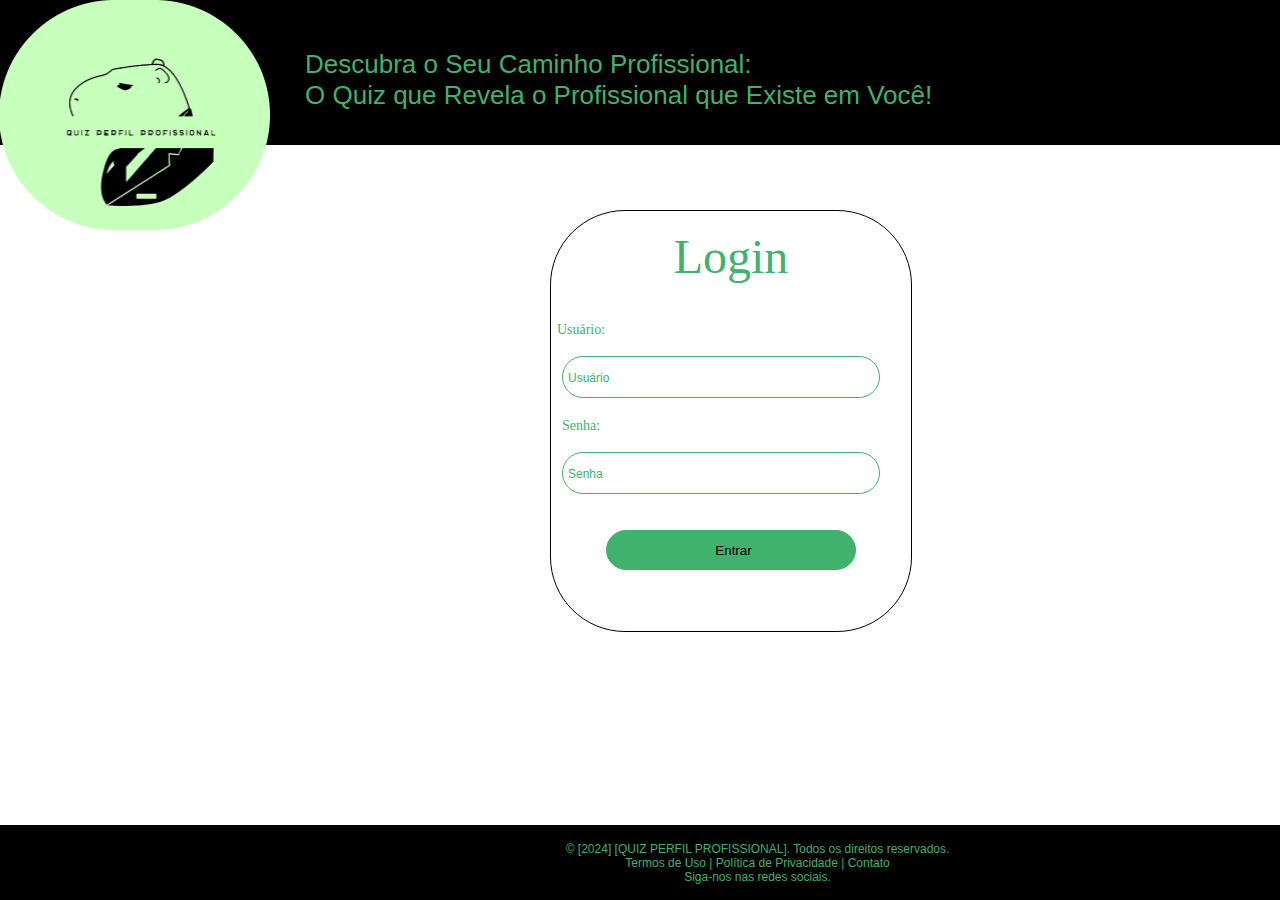
==== index.html @ d784d162 "Add files via upload" ====
<!DOCTYPE html>
<html lang="en">
<head>
    <meta charset="UTF-8">
    <meta name="viewport" content="width=device-width, initial-scale=1.0">
    <link rel="stylesheet" href="css/style.css">
    <title>QUIZ</title>
</head>
<body>
    <header>
        <img src="imagens/Captura de tela 2024-03-05 141443 2 (1).png" class="logo">
        <h1>Descubra o Seu Caminho Profissional: <br>
            O Quiz que Revela o Profissional que Existe em Você!</h1>
    </header>
    <main>
    <div class="forms">
        <br>
            <h2>Login</h2>
            <br>
            <br>
        <form>
            <label class="name" for="username">Usuário:</label>
            <br>
            <br>
            <input  class="us" id="username" name="username" required placeholder="Usuário">
<br>
<br>
            <label class="name" for="password">Senha:</label>
            <br>
            <br>
            <input class="us" id="password" name="password" placeholder="Senha" required>
<br>
<br>
<br>
            <input class="ok" type="submit" value="Entrar">
         
        </form>
    </div>
    </main>
    <footer>
        <p>© [2024] [QUIZ PERFIL PROFISSIONAL]. Todos os direitos reservados. <br>
            Termos de Uso | Política de Privacidade | Contato <br>
            Siga-nos nas redes sociais.</p>
    </footer>
</body>
</html>
---- css/style.css ----
* {
    margin: 0px;
    padding: 0px;
}

:root {
    --cor-font: #41B16E;
}

body {
    margin: 0;
    padding: 0;
    min-height: 100vh;
    display: flex;
    flex-direction: column;
}

main {
    flex: 1;
}

header {
    height: 145px;
    width: 100%;
    background-color: black;
}

.logo {
    width: 270px;
    height: 230px;
}

h1 {
    font-family: "Londrina Solid", sans-serif;
    font-weight: 400;
    font-style: normal;
    color: #41B16E;
    font-size: 26px;
    position: relative;
    top: -185px;
    left: 305px;
    width: 628px;
}

footer {
    height: 75px;
    width: 100%;
    background-color: black;
    color: var(--cor-font);
    margin-top: auto;
}
p{
    font-family: "Londrina Solid", sans-serif;
    font-weight: 400;
    font-style: normal;
    color: #41B16E;
    font-size: 12px;
    position: relative;
    left: 565px;
    margin-top: 17px;
    width: 385px;
    text-align: center;
}
.forms{
    position: relative;
    top: 65px;
    border-radius: 75px;
    border: 1px solid #000;
    width: 360px;
    height: 420px;
    left: 550px;
    text-align: center;
}
.name{
    font-family: "Sanchez", serif;
    font-weight: 400;
    font-style: normal;
    font-size: 14px;
    color: #41B16E;
    margin-left: -300px;
    position: relative;
}
h2{
    font-family: "Sanchez", serif;
  font-weight: 400;
  font-style: normal;
  font-size: 48px;
  color: #41B16E;
}
.us{
    border-radius: 50px;
    border: 1px solid var(--cor-font);
    width: 311px;
    height: 40px;
    left: -10px;
    position: relative;
    padding-left: 5px;
}
::placeholder{
    color: #41B16E;
    margin-left: 5px;
    font-size: 12px;
}
.ok{
    border-radius: 50px;
    background-color: #41B16E;
    border: 1px solid var(--cor-font);
    width: 250px;
    height: 40px;
    padding-left: 5px;
}
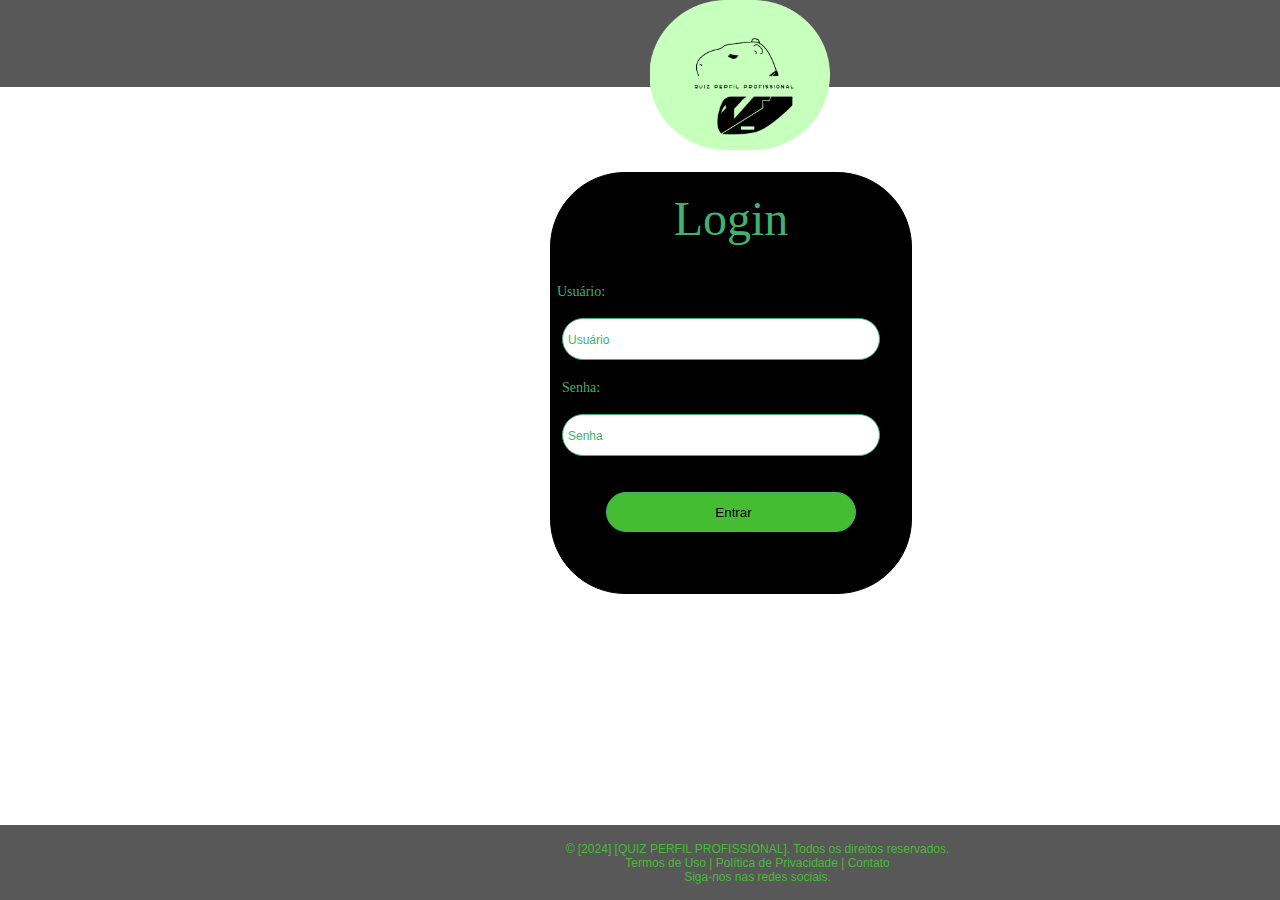
==== commit 1abe6319: "12" ====
--- a/index.html
+++ b/index.html
@@ -9,9 +9,23 @@
 <body>
     <header>
         <img src="imagens/Captura de tela 2024-03-05 141443 2 (1).png" class="logo">
-        <h1>Descubra o Seu Caminho Profissional: <br>
-            O Quiz que Revela o Profissional que Existe em Você!</h1>
-    </header>
+        <!-- <h1>Descubra o Seu Caminho Profissional: 
+            O Quiz que Revela o Profissional que Existe em Você!</h1> -->
+            <nav>
+                <ul class="menuside">
+                    <li>
+                        <a href="" class="trespt">
+                            <svg class="ptsvg" xmlns="http://www.w3.org/2000/svg" height="24" viewBox="0 -960 960 960" width="24"><path d="M120-240v-80h720v80H120Zm0-200v-80h720v80H120Zm0-200v-80h720v80H120Z"/></svg>
+                        </a>
+                            <ul>
+                                <li><a href=""></a></li>
+                                <li><a href=""></a></li>
+                                <li><a href=""></a></li>
+                            </ul> 
+                    </li>
+                </ul>
+            </nav>
+        </header>
     <main>
     <div class="forms">
         <br>
--- a/css/style.css
+++ b/css/style.css
@@ -20,32 +20,33 @@
 }
 
 header {
-    height: 145px;
+    height: 87px;
     width: 100%;
-    background-color: black;
-}
+    background-color: #585858;}
 
 .logo {
-    width: 270px;
-    height: 230px;
+    position: relative;
+    left: 650px;
+    width: 180px;
+    height: 150px;
 }
 
 h1 {
     font-family: "Londrina Solid", sans-serif;
     font-weight: 400;
     font-style: normal;
-    color: #41B16E;
-    font-size: 26px;
+    color: #44BD32;
+    font-size: 16px;
     position: relative;
-    top: -185px;
-    left: 305px;
-    width: 628px;
+    top: -75px;
+    left: 180px;
+    width: 700px;
 }
 
 footer {
     height: 75px;
     width: 100%;
-    background-color: black;
+    background-color: #585858;
     color: var(--cor-font);
     margin-top: auto;
 }
@@ -53,7 +54,7 @@
     font-family: "Londrina Solid", sans-serif;
     font-weight: 400;
     font-style: normal;
-    color: #41B16E;
+    color: #44BD32;
     font-size: 12px;
     position: relative;
     left: 565px;
@@ -63,8 +64,9 @@
 }
 .forms{
     position: relative;
-    top: 65px;
+    top: 85px;
     border-radius: 75px;
+    background-color: #000000;
     border: 1px solid #000;
     width: 360px;
     height: 420px;
@@ -103,9 +105,21 @@
 }
 .ok{
     border-radius: 50px;
-    background-color: #41B16E;
+    background-color: #44BD32;
     border: 1px solid var(--cor-font);
     width: 250px;
     height: 40px;
     padding-left: 5px;
-}+}
+.ptsvg {
+    fill: #000000; 
+    width: 30px; 
+    height: 30px;   
+    position: relative;
+    top: -115px;
+    padding: 5px;
+    left: 1490px;
+    background-color: #44BD32;
+    border-radius: 50%;
+}
+
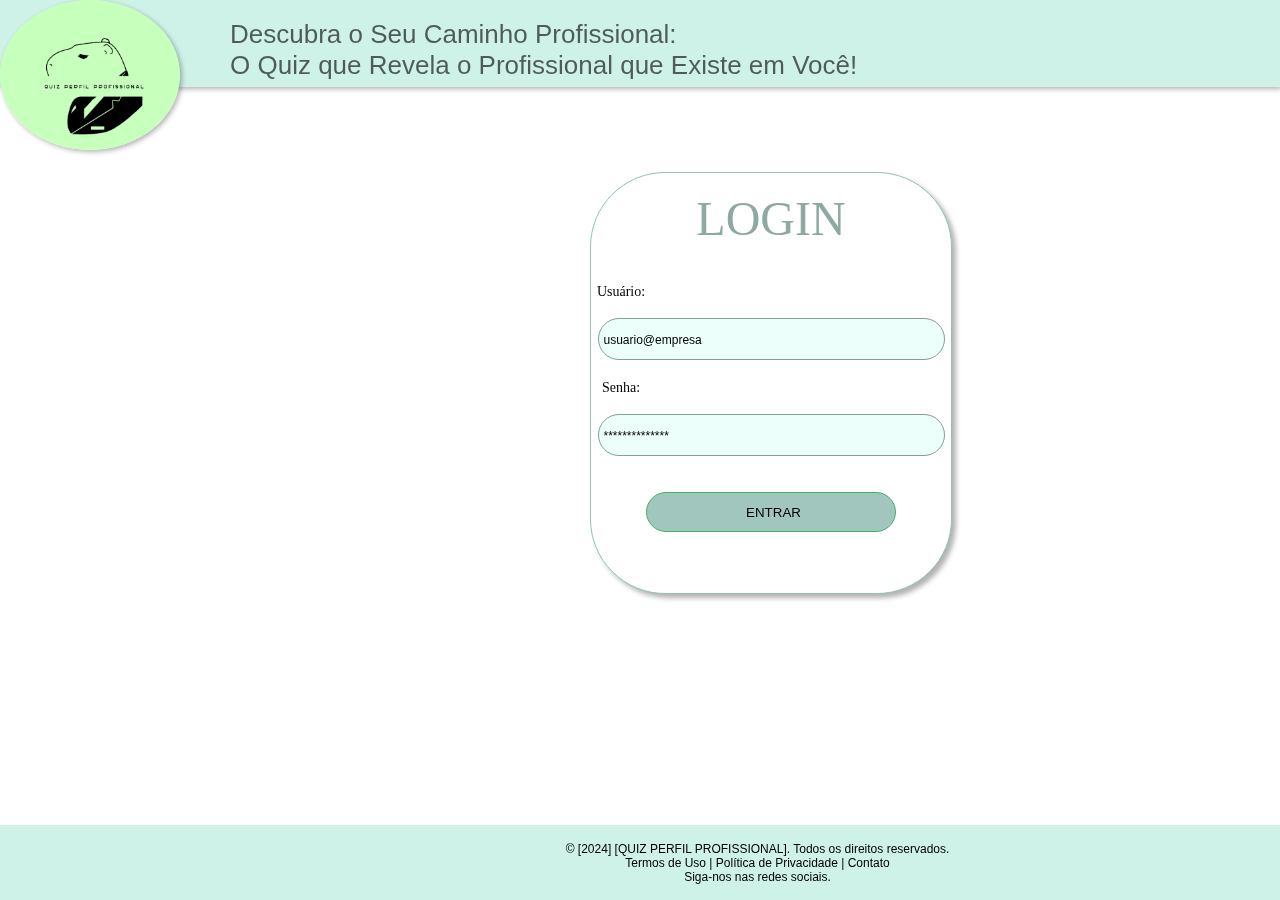
==== commit a2cdc25f: "1" ====
--- a/index.html
+++ b/index.html
@@ -1,26 +1,26 @@
 <!DOCTYPE html>
-<html lang="en">
+<html lang="pt-br">
 <head>
     <meta charset="UTF-8">
     <meta name="viewport" content="width=device-width, initial-scale=1.0">
     <link rel="stylesheet" href="css/style.css">
+    <script src="js/script_1.js"></script>
     <title>QUIZ</title>
 </head>
 <body>
     <header>
         <img src="imagens/Captura de tela 2024-03-05 141443 2 (1).png" class="logo">
-        <!-- <h1>Descubra o Seu Caminho Profissional: 
-            O Quiz que Revela o Profissional que Existe em Você!</h1> -->
+        <h1>Descubra o Seu Caminho Profissional: <br>
+            O Quiz que Revela o Profissional que Existe em Você!</h1>
             <nav>
                 <ul class="menuside">
                     <li>
                         <a href="" class="trespt">
+                            <link rel="stylesheet" href="index_1.html">
                             <svg class="ptsvg" xmlns="http://www.w3.org/2000/svg" height="24" viewBox="0 -960 960 960" width="24"><path d="M120-240v-80h720v80H120Zm0-200v-80h720v80H120Zm0-200v-80h720v80H120Z"/></svg>
                         </a>
                             <ul>
-                                <li><a href=""></a></li>
-                                <li><a href=""></a></li>
-                                <li><a href=""></a></li>
+                                <!-- <li><a href="index_1.html">INÍCIO</a></li>- -->
                             </ul> 
                     </li>
                 </ul>
@@ -29,24 +29,24 @@
     <main>
     <div class="forms">
         <br>
-            <h2>Login</h2>
+            <h2>LOGIN</h2>
             <br>
             <br>
-        <form>
+        <form id="loginForm">
             <label class="name" for="username">Usuário:</label>
             <br>
             <br>
-            <input  class="us" id="username" name="username" required placeholder="Usuário">
+            <input  class="us" id="username" name="username" required placeholder="usuario@empresa">
 <br>
 <br>
             <label class="name" for="password">Senha:</label>
             <br>
             <br>
-            <input class="us" id="password" name="password" placeholder="Senha" required>
+            <input class="us" id="password" name="password" placeholder="**************" required>
 <br>
 <br>
 <br>
-            <input class="ok" type="submit" value="Entrar">
+            <input class="ok" type="submit" value="ENTRAR">
          
         </form>
     </div>
--- a/css/style.css
+++ b/css/style.css
@@ -13,8 +13,11 @@
     min-height: 100vh;
     display: flex;
     flex-direction: column;
+    background-image: url('https://img.freepik.com/vetores-gratis/vetor-de-fundo-decorativo-de-textura-de-aquarela-colorida-suave_1055-13146.jpg');
+    background-size: cover;
+    backdrop-filter: blur(70px); 
+    background-repeat: no-repeat;
 }
-
 main {
     flex: 1;
 }
@@ -22,11 +25,14 @@
 header {
     height: 87px;
     width: 100%;
-    background-color: #585858;}
+    box-shadow:2px 2px 5px rgba(0, 0, 0, 0.3);
+    background-color: #CEF1E8;}
 
 .logo {
     position: relative;
-    left: 650px;
+    left: 0px;
+    box-shadow:2px 2px 5px rgba(0, 0, 0, 0.3);
+    border-radius: 50%;
     width: 180px;
     height: 150px;
 }
@@ -35,18 +41,19 @@
     font-family: "Londrina Solid", sans-serif;
     font-weight: 400;
     font-style: normal;
-    color: #44BD32;
-    font-size: 16px;
+    color: #000;
+    opacity: 62%;
+    font-size: 26px;
     position: relative;
-    top: -75px;
-    left: 180px;
+    top: -135px;
+    left: 230px;
     width: 700px;
 }
 
 footer {
     height: 75px;
     width: 100%;
-    background-color: #585858;
+    background-color: #CEF1E8;
     color: var(--cor-font);
     margin-top: auto;
 }
@@ -54,7 +61,7 @@
     font-family: "Londrina Solid", sans-serif;
     font-weight: 400;
     font-style: normal;
-    color: #44BD32;
+    color: #000000;
     font-size: 12px;
     position: relative;
     left: 565px;
@@ -66,11 +73,12 @@
     position: relative;
     top: 85px;
     border-radius: 75px;
-    background-color: #000000;
-    border: 1px solid #000;
+    border: 1px solid #92C1B8;
     width: 360px;
+    background-color: white;
+    box-shadow: 4px 4px 5px rgba(0, 0, 0, 0.3);
     height: 420px;
-    left: 550px;
+    left: 590px;
     text-align: center;
 }
 .name{
@@ -78,7 +86,7 @@
     font-weight: 400;
     font-style: normal;
     font-size: 14px;
-    color: #41B16E;
+    color: #000000;
     margin-left: -300px;
     position: relative;
 }
@@ -87,25 +95,26 @@
   font-weight: 400;
   font-style: normal;
   font-size: 48px;
-  color: #41B16E;
+  color: #8EA9A4;
 }
 .us{
     border-radius: 50px;
-    border: 1px solid var(--cor-font);
-    width: 311px;
+    border: 1px solid #809F9A;
+    width: 340px;
+    background-color: #ECFFFA;
     height: 40px;
-    left: -10px;
+    
     position: relative;
     padding-left: 5px;
 }
 ::placeholder{
-    color: #41B16E;
+    color: #000000;
     margin-left: 5px;
     font-size: 12px;
 }
 .ok{
     border-radius: 50px;
-    background-color: #44BD32;
+    background-color: #A1C6BE;
     border: 1px solid var(--cor-font);
     width: 250px;
     height: 40px;
@@ -116,10 +125,10 @@
     width: 30px; 
     height: 30px;   
     position: relative;
-    top: -115px;
+    top: -185px;
     padding: 5px;
-    left: 1490px;
-    background-color: #44BD32;
+    left: 1480px;
+    background-color: #A1C6BE;
     border-radius: 50%;
 }
 
